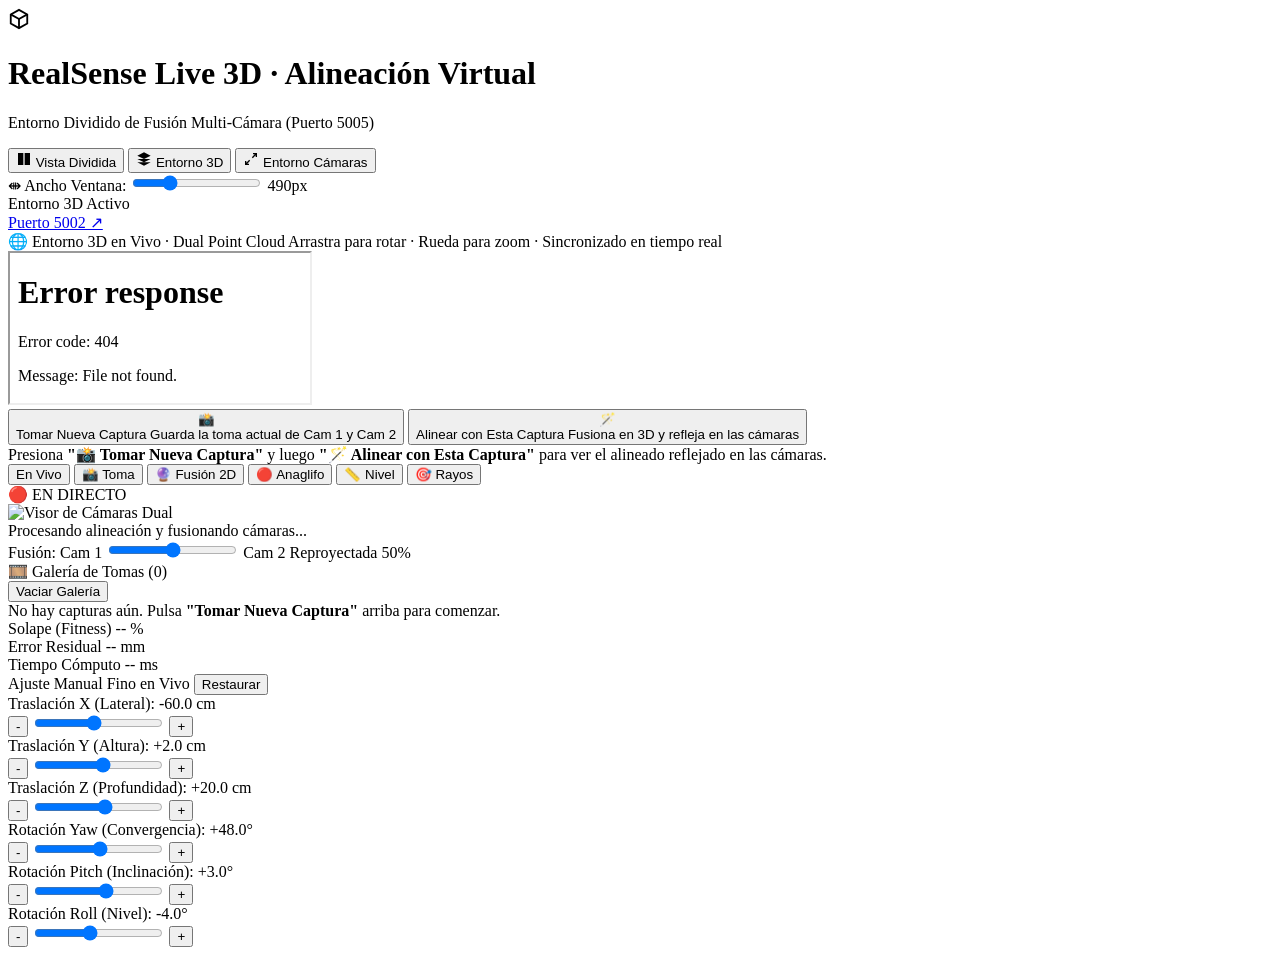
==== test_fotogrametria/web/index.html @ 61ff5392 "feat: Initial commit - RealSenseScans dual live 3D streaming, calibration studio & 3D scanning suite" ====
<!DOCTYPE html>
<html lang="es">
<head>
  <meta charset="UTF-8">
  <meta name="viewport" content="width=device-width, initial-scale=1.0">
  <title>Alineación Virtual · Dual RealSense Live 3D</title>
  <link rel="stylesheet" href="/style.css">
  <link rel="preconnect" href="https://fonts.googleapis.com">
  <link rel="preconnect" href="https://fonts.gstatic.com" crossorigin>
  <link href="https://fonts.googleapis.com/css2?family=Outfit:wght@300;400;500;600;700&family=JetBrains+Mono:wght@400;600&display=swap" rel="stylesheet">
</head>
<body>
  <!-- Barra Superior -->
  <header class="app-header glass">
    <div class="header-left">
      <div class="brand-icon">
        <svg viewBox="0 0 24 24" width="22" height="22" fill="none" stroke="currentColor" stroke-width="2"><path d="M12 2 3 7v10l9 5 9-5V7z"/><path d="m3 7 9 5 9-5"/><path d="M12 12v10"/></svg>
      </div>
      <div>
        <h1>RealSense <span class="grad">Live 3D</span> · Alineación Virtual</h1>
        <p class="subtitle">Entorno Dividido de Fusión Multi-Cámara (Puerto 5005)</p>
      </div>
    </div>

    <div class="header-center">
      <!-- Selector de Modo de Vista -->
      <div class="view-tabs">
        <button id="tab-split" class="tab-btn active" title="Ver visor 3D y panel de alineación lado a lado">
          <svg viewBox="0 0 24 24" width="16" height="16" fill="currentColor"><path d="M3 3h8v18H3zm10 0h8v18h-8z"/></svg>
          Vista Dividida
        </button>
        <button id="tab-3d" class="tab-btn" title="Ver solo el entorno 3D a pantalla completa">
          <svg viewBox="0 0 24 24" width="16" height="16" fill="currentColor"><path d="M12 2 2 7l10 5 10-5-10-5zM2 17l10 5 10-5M2 12l10 5 10-5"/></svg>
          Entorno 3D
        </button>
        <button id="tab-matches" class="tab-btn" title="Inspeccionar cámaras y capturas a pantalla completa">
          <svg viewBox="0 0 24 24" width="16" height="16" fill="currentColor"><path d="M15 3h6v6h-2V6.41l-4.29 4.3-1.42-1.42 4.3-4.29H15V3zM9 21H3v-6h2v2.59l4.29-4.3 1.42 1.42-4.3 4.29H9v2z"/></svg>
          Entorno Cámaras
        </button>
      </div>

      <!-- Slider de Control de Ancho de la Ventana -->
      <div class="panel-width-control" title="Desliza para cambiar el ancho de la ventana de alineación">
        <span class="ctrl-icon">⇼</span>
        <span class="ctrl-lbl">Ancho Ventana:</span>
        <input type="range" id="sl-panel-width" min="360" max="850" value="490" step="10">
        <span id="lbl-panel-width" class="width-val">490px</span>
      </div>
    </div>

    <div class="header-right">
      <div id="live-indicator" class="status-indicator online">
        <span class="dot"></span>
        <span id="live-status-text">Entorno 3D Activo</span>
      </div>
      <a href="http://localhost:5002" target="_blank" class="btn-external" title="Abrir visor original en pestaña nueva">
        Puerto 5002 ↗
      </a>
    </div>
  </header>

  <!-- Contenedor Principal de Trabajo con Splitter Deslizante -->
  <main class="workspace" id="workspace">
    <!-- Panel Izquierdo: Entorno 3D en Vivo (Three.js WebGL con Control Reactivo en Caliente) -->
    <section class="viewport-3d" id="viewport-3d">
      <div class="viewport-overlay-header">
        <span class="badge-3d">🌐 Entorno 3D en Vivo · Dual Point Cloud</span>
        <span class="hint-3d">Arrastra para rotar · Rueda para zoom · Sincronizado en tiempo real</span>
      </div>
      <iframe id="iframe-3d" src="/viewer3d" title="Visor 3D Three.js"></iframe>
    </section>

    <!-- Divisor Deslizante / Resizer Arrastrable -->
    <div class="resizer" id="resizer" title="Haz clic y arrastra este slider para cambiar el ancho de la ventana">
      <div class="resizer-handle"></div>
    </div>

    <!-- Panel Derecho: Estudio de Capturas y Alineación en el Entorno de Cámaras -->
    <aside class="panel-photogrammetry glass" id="panel-photogrammetry">
      
      <!-- 1. Botones Principales de Captura y Alineación -->
      <div class="studio-actions-group">
        <button id="btn-take-capture" class="btn-action btn-capture" title="Capturar instantáneamente lo que ven ambas cámaras ahora">
          <span class="btn-icon">📸</span>
          <div class="btn-col">
            <span class="btn-title">Tomar Nueva Captura</span>
            <span class="btn-sub">Guarda la toma actual de Cam 1 y Cam 2</span>
          </div>
        </button>

        <button id="btn-align" class="btn-action btn-align" title="Ejecutar Alineación Virtual y proyectar la fusión en el entorno de las cámaras">
          <span class="btn-icon">🪄</span>
          <div class="btn-col">
            <span class="btn-title">Alinear con Esta Captura</span>
            <span class="btn-sub">Fusiona en 3D y refleja en las cámaras</span>
          </div>
        </button>
      </div>

      <!-- Barra de Estado Dinámica -->
      <div id="status-banner" class="status-banner info">
        Presiona <strong>"📸 Tomar Nueva Captura"</strong> y luego <strong>"🪄 Alinear con Esta Captura"</strong> para ver el alineado reflejado en las cámaras.
      </div>

      <!-- 2. Visor de Cámaras & Diagnóstico Interactivo -->
      <div class="camera-studio-box">
        <div class="studio-header">
          <div class="visor-modes">
            <button id="vtab-live" class="vtab-btn active" title="Ver lo que las cámaras transmiten en directo">
              <span class="live-dot-mini"></span>
              En Vivo
            </button>
            <button id="vtab-snapshot" class="vtab-btn" title="Ver la foto original capturada">
              📸 Toma
            </button>
            <button id="vtab-overlay" class="vtab-btn" title="Ver la fusión 2D en perspectiva con ambas cámaras superpuestas">
              🔮 Fusión 2D
            </button>
            <button id="vtab-anaglyph" class="vtab-btn" title="Ver anaglifo estéreo 3D (Rojo / Cian)">
              🔴 Anaglifo
            </button>
            <button id="vtab-epipolar" class="vtab-btn" title="Ver líneas de nivel epipolar para comprobar alturas">
              📏 Nivel
            </button>
            <button id="vtab-matches" class="vtab-btn" title="Ver rayos de correspondencia 3D">
              🎯 Rayos
            </button>
          </div>
          <span id="visor-badge" class="visor-badge live">🔴 EN DIRECTO</span>
        </div>

        <!-- Pantalla del Visor de Cámaras -->
        <div class="visor-viewport" id="visor-viewport">
          <div id="capture-flash" class="capture-flash"></div>
          <img id="visor-img" src="/api/live_stream" alt="Visor de Cámaras Dual">
          
          <div id="visor-loader" class="visor-loader hidden">
            <div class="spinner"></div>
            <span id="loader-text">Procesando alineación y fusionando cámaras...</span>
          </div>
        </div>

        <!-- Barra de Control de Opacidad de Fusión 2D (Visible en modo Fusión 2D) -->
        <div class="overlay-opacity-bar hidden" id="overlay-opacity-bar">
          <span class="bar-lbl">Fusión:</span>
          <span class="cam-lbl">Cam 1</span>
          <input type="range" id="sl-overlay-alpha" min="0" max="100" value="50" step="5">
          <span class="cam-lbl">Cam 2 Reproyectada</span>
          <span id="lbl-overlay-alpha" class="alpha-val">50%</span>
        </div>
      </div>

      <!-- 3. Tiras / Galería de Tomas Realizadas -->
      <div class="captures-section">
        <div class="captures-header">
          <div class="captures-title">
            <span>🎞️ Galería de Tomas (<span id="captures-count">0</span>)</span>
          </div>
          <button id="btn-clear-captures" class="btn-tiny" title="Borrar todas las capturas del historial">Vaciar Galería</button>
        </div>

        <div class="captures-strip" id="captures-strip">
          <div class="gallery-empty" id="gallery-empty">
            <span>No hay capturas aún. Pulsa <strong>"Tomar Nueva Captura"</strong> arriba para comenzar.</span>
          </div>
        </div>
      </div>

      <!-- 4. Tarjetas de Métricas de Calidad -->
      <div class="metrics-row">
        <div class="metric-mini">
          <span class="m-lbl">Solape (Fitness)</span>
          <span id="m-fitness" class="m-val highlight">-- %</span>
        </div>
        <div class="metric-mini">
          <span class="m-lbl">Error Residual</span>
          <span id="m-rmse" class="m-val">-- mm</span>
        </div>
        <div class="metric-mini">
          <span class="m-lbl">Tiempo Cómputo</span>
          <span id="m-time" class="m-val">-- ms</span>
        </div>
      </div>

      <!-- 5. Sliders de Ajuste Manual Fino en Vivo (Directo a Three.js en caliente) -->
      <div class="sliders-section">
        <div class="sliders-header">
          <span>Ajuste Manual Fino en Vivo</span>
          <button id="btn-reset-pose" class="btn-tiny" title="Restaurar a calibración base física">Restaurar</button>
        </div>

        <!-- Traslación X -->
        <div class="slider-group">
          <div class="slider-label">
            <span>Traslación X (Lateral):</span>
            <span id="val-tx" class="slider-val">-60.0 cm</span>
          </div>
          <div class="slider-controls">
            <button class="step-btn" data-axis="tx" data-delta="-2">-</button>
            <input type="range" id="sl-tx" min="-110" max="0" step="0.5" value="-60">
            <button class="step-btn" data-axis="tx" data-delta="2">+</button>
          </div>
        </div>

        <!-- Traslación Y -->
        <div class="slider-group">
          <div class="slider-label">
            <span>Traslación Y (Altura):</span>
            <span id="val-ty" class="slider-val">+2.0 cm</span>
          </div>
          <div class="slider-controls">
            <button class="step-btn" data-axis="ty" data-delta="-1">-</button>
            <input type="range" id="sl-ty" min="-30" max="30" step="0.5" value="2">
            <button class="step-btn" data-axis="ty" data-delta="1">+</button>
          </div>
        </div>

        <!-- Traslación Z -->
        <div class="slider-group">
          <div class="slider-label">
            <span>Traslación Z (Profundidad):</span>
            <span id="val-tz" class="slider-val">+20.0 cm</span>
          </div>
          <div class="slider-controls">
            <button class="step-btn" data-axis="tz" data-delta="-2">-</button>
            <input type="range" id="sl-tz" min="-30" max="60" step="0.5" value="20">
            <button class="step-btn" data-axis="tz" data-delta="2">+</button>
          </div>
        </div>

        <!-- Rotación Yaw -->
        <div class="slider-group">
          <div class="slider-label">
            <span>Rotación Yaw (Convergencia):</span>
            <span id="val-yaw" class="slider-val">+48.0°</span>
          </div>
          <div class="slider-controls">
            <button class="step-btn" data-axis="yaw" data-delta="-1">-</button>
            <input type="range" id="sl-yaw" min="15" max="80" step="0.5" value="48">
            <button class="step-btn" data-axis="yaw" data-delta="1">+</button>
          </div>
        </div>

        <!-- Rotación Pitch -->
        <div class="slider-group">
          <div class="slider-label">
            <span>Rotación Pitch (Inclinación):</span>
            <span id="val-pitch" class="slider-val">+3.0°</span>
          </div>
          <div class="slider-controls">
            <button class="step-btn" data-axis="pitch" data-delta="-1">-</button>
            <input type="range" id="sl-pitch" min="-25" max="25" step="0.5" value="3">
            <button class="step-btn" data-axis="pitch" data-delta="1">+</button>
          </div>
        </div>

        <!-- Rotación Roll -->
        <div class="slider-group">
          <div class="slider-label">
            <span>Rotación Roll (Nivel):</span>
            <span id="val-roll" class="slider-val">-4.0°</span>
          </div>
          <div class="slider-controls">
            <button class="step-btn" data-axis="roll" data-delta="-1">-</button>
            <input type="range" id="sl-roll" min="-25" max="25" step="0.5" value="-4">
            <button class="step-btn" data-axis="roll" data-delta="1">+</button>
          </div>
        </div>
      </div>

    </aside>
  </main>

  <script src="/app.js"></script>
</body>
</html>
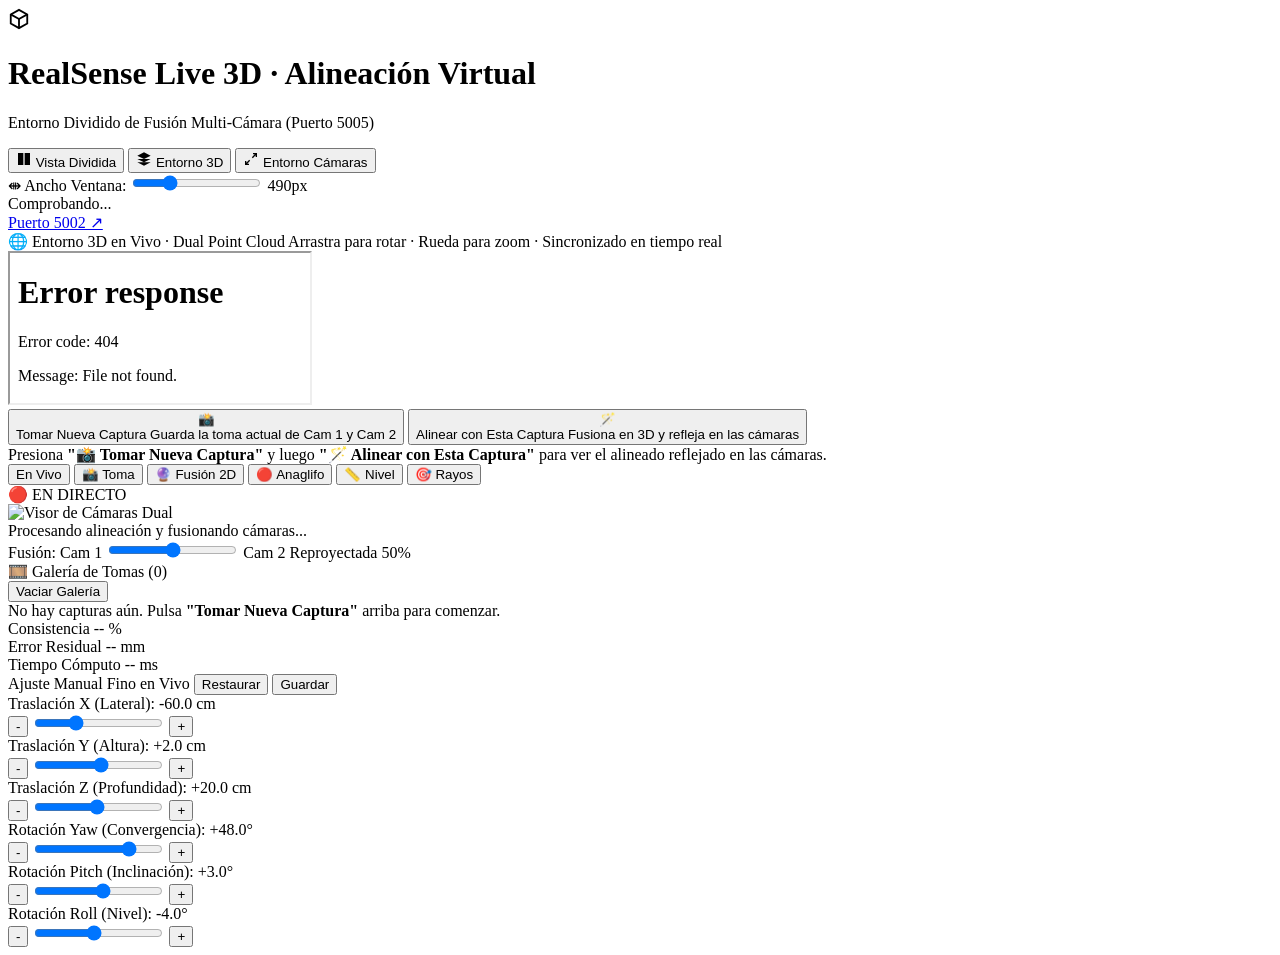
==== commit fc65edab: "feat: iteración 2 — alineación coherente con el sensor y estado veraz por cámara - live3d/alignment." ====
--- a/test_fotogrametria/web/index.html
+++ b/test_fotogrametria/web/index.html
@@ -4,7 +4,7 @@
   <meta charset="UTF-8">
   <meta name="viewport" content="width=device-width, initial-scale=1.0">
   <title>Alineación Virtual · Dual RealSense Live 3D</title>
-  <link rel="stylesheet" href="/style.css">
+  <link rel="stylesheet" href="/style.css?v=2">
   <link rel="preconnect" href="https://fonts.googleapis.com">
   <link rel="preconnect" href="https://fonts.gstatic.com" crossorigin>
   <link href="https://fonts.googleapis.com/css2?family=Outfit:wght@300;400;500;600;700&family=JetBrains+Mono:wght@400;600&display=swap" rel="stylesheet">
@@ -49,9 +49,9 @@
     </div>
 
     <div class="header-right">
-      <div id="live-indicator" class="status-indicator online">
+      <div id="live-indicator" class="status-indicator" title="Comprobando estado...">
         <span class="dot"></span>
-        <span id="live-status-text">Entorno 3D Activo</span>
+        <span id="live-status-text">Comprobando...</span>
       </div>
       <a href="http://localhost:5002" target="_blank" class="btn-external" title="Abrir visor original en pestaña nueva">
         Puerto 5002 ↗
@@ -97,6 +97,9 @@
         </button>
       </div>
 
+      <!-- Estado real del sistema (cámaras, simulación, servidor 5002) -->
+      <div id="system-banner" class="system-banner hidden"></div>
+
       <!-- Barra de Estado Dinámica -->
       <div id="status-banner" class="status-banner info">
         Presiona <strong>"📸 Tomar Nueva Captura"</strong> y luego <strong>"🪄 Alinear con Esta Captura"</strong> para ver el alineado reflejado en las cámaras.
@@ -169,7 +172,7 @@
       <!-- 4. Tarjetas de Métricas de Calidad -->
       <div class="metrics-row">
         <div class="metric-mini">
-          <span class="m-lbl">Solape (Fitness)</span>
+          <span class="m-lbl" title="Puntos comunes coherentes con lo que mide la otra cámara (proyección + espacio libre)">Consistencia</span>
           <span id="m-fitness" class="m-val highlight">-- %</span>
         </div>
         <div class="metric-mini">
@@ -186,7 +189,10 @@
       <div class="sliders-section">
         <div class="sliders-header">
           <span>Ajuste Manual Fino en Vivo</span>
-          <button id="btn-reset-pose" class="btn-tiny" title="Restaurar a calibración base física">Restaurar</button>
+          <span class="sliders-actions">
+            <button id="btn-reset-pose" class="btn-tiny" title="Volver a la calibración guardada en 5002">Restaurar</button>
+            <button id="btn-save-pose" class="btn-tiny" title="Guardar esta pose como calibración vigente">Guardar</button>
+          </span>
         </div>
 
         <!-- Traslación X -->
@@ -197,7 +203,7 @@
           </div>
           <div class="slider-controls">
             <button class="step-btn" data-axis="tx" data-delta="-2">-</button>
-            <input type="range" id="sl-tx" min="-110" max="0" step="0.5" value="-60">
+            <input type="range" id="sl-tx" min="-150" max="150" step="0.5" value="-60">
             <button class="step-btn" data-axis="tx" data-delta="2">+</button>
           </div>
         </div>
@@ -210,7 +216,7 @@
           </div>
           <div class="slider-controls">
             <button class="step-btn" data-axis="ty" data-delta="-1">-</button>
-            <input type="range" id="sl-ty" min="-30" max="30" step="0.5" value="2">
+            <input type="range" id="sl-ty" min="-60" max="60" step="0.5" value="2">
             <button class="step-btn" data-axis="ty" data-delta="1">+</button>
           </div>
         </div>
@@ -223,7 +229,7 @@
           </div>
           <div class="slider-controls">
             <button class="step-btn" data-axis="tz" data-delta="-2">-</button>
-            <input type="range" id="sl-tz" min="-30" max="60" step="0.5" value="20">
+            <input type="range" id="sl-tz" min="-100" max="150" step="0.5" value="20">
             <button class="step-btn" data-axis="tz" data-delta="2">+</button>
           </div>
         </div>
@@ -236,7 +242,7 @@
           </div>
           <div class="slider-controls">
             <button class="step-btn" data-axis="yaw" data-delta="-1">-</button>
-            <input type="range" id="sl-yaw" min="15" max="80" step="0.5" value="48">
+            <input type="range" id="sl-yaw" min="-90" max="90" step="0.5" value="48">
             <button class="step-btn" data-axis="yaw" data-delta="1">+</button>
           </div>
         </div>
@@ -249,7 +255,7 @@
           </div>
           <div class="slider-controls">
             <button class="step-btn" data-axis="pitch" data-delta="-1">-</button>
-            <input type="range" id="sl-pitch" min="-25" max="25" step="0.5" value="3">
+            <input type="range" id="sl-pitch" min="-45" max="45" step="0.5" value="3">
             <button class="step-btn" data-axis="pitch" data-delta="1">+</button>
           </div>
         </div>
@@ -262,7 +268,7 @@
           </div>
           <div class="slider-controls">
             <button class="step-btn" data-axis="roll" data-delta="-1">-</button>
-            <input type="range" id="sl-roll" min="-25" max="25" step="0.5" value="-4">
+            <input type="range" id="sl-roll" min="-45" max="45" step="0.5" value="-4">
             <button class="step-btn" data-axis="roll" data-delta="1">+</button>
           </div>
         </div>
@@ -271,6 +277,6 @@
     </aside>
   </main>
 
-  <script src="/app.js"></script>
+  <script src="/app.js?v=2"></script>
 </body>
 </html>
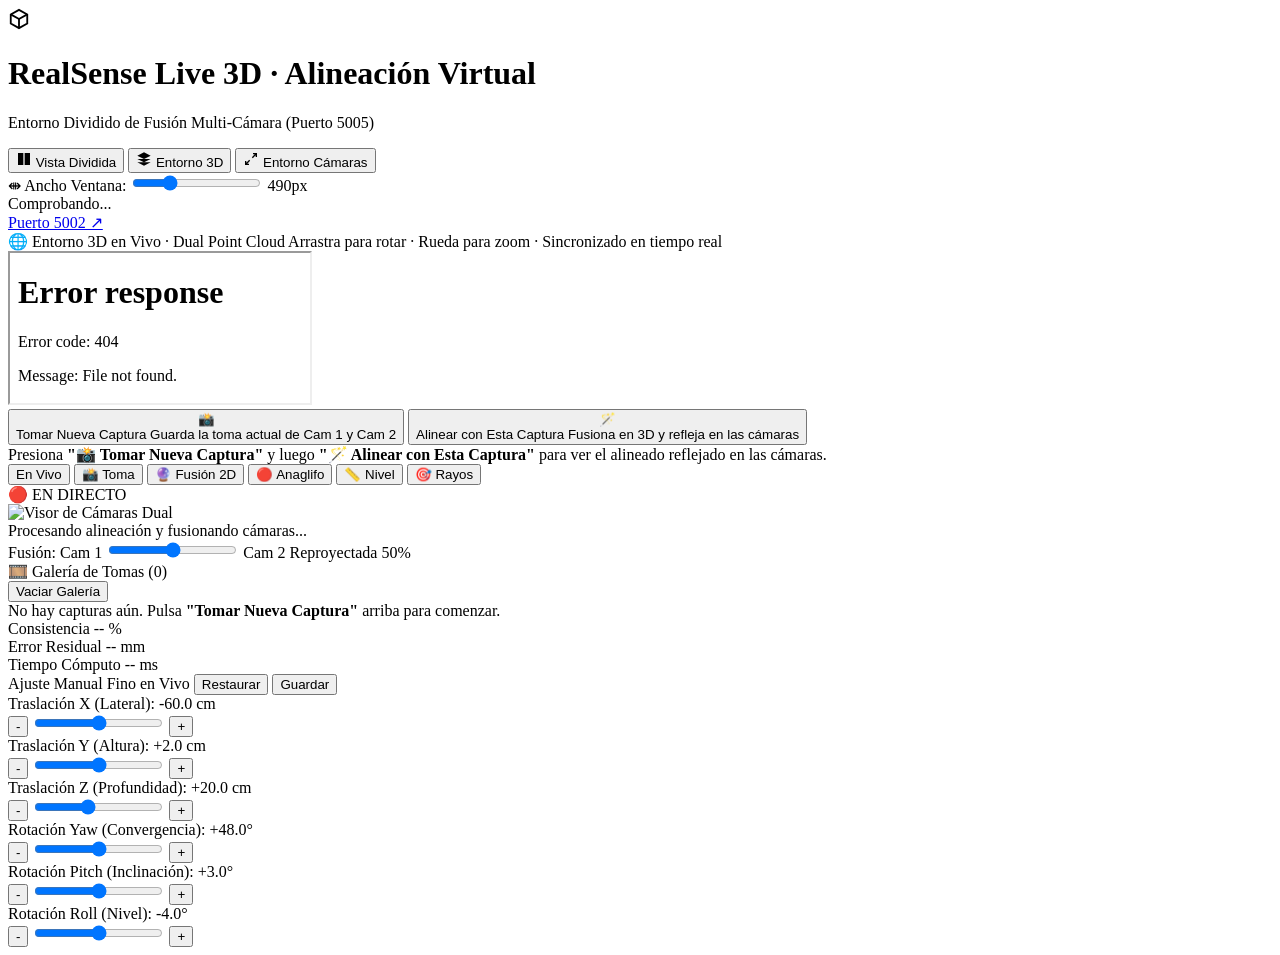
==== commit c8c55c86: "feat: búsqueda de montaje y confirmación de cámaras movidas en la alineación - alignment.py: búsqued" ====
--- a/test_fotogrametria/web/index.html
+++ b/test_fotogrametria/web/index.html
@@ -203,7 +203,7 @@
           </div>
           <div class="slider-controls">
             <button class="step-btn" data-axis="tx" data-delta="-2">-</button>
-            <input type="range" id="sl-tx" min="-150" max="150" step="0.5" value="-60">
+            <input type="range" id="sl-tx" min="-150" max="150" step="0.5" value="0">
             <button class="step-btn" data-axis="tx" data-delta="2">+</button>
           </div>
         </div>
@@ -216,7 +216,7 @@
           </div>
           <div class="slider-controls">
             <button class="step-btn" data-axis="ty" data-delta="-1">-</button>
-            <input type="range" id="sl-ty" min="-60" max="60" step="0.5" value="2">
+            <input type="range" id="sl-ty" min="-60" max="60" step="0.5" value="0">
             <button class="step-btn" data-axis="ty" data-delta="1">+</button>
           </div>
         </div>
@@ -229,7 +229,7 @@
           </div>
           <div class="slider-controls">
             <button class="step-btn" data-axis="tz" data-delta="-2">-</button>
-            <input type="range" id="sl-tz" min="-100" max="150" step="0.5" value="20">
+            <input type="range" id="sl-tz" min="-100" max="150" step="0.5" value="0">
             <button class="step-btn" data-axis="tz" data-delta="2">+</button>
           </div>
         </div>
@@ -242,7 +242,7 @@
           </div>
           <div class="slider-controls">
             <button class="step-btn" data-axis="yaw" data-delta="-1">-</button>
-            <input type="range" id="sl-yaw" min="-90" max="90" step="0.5" value="48">
+            <input type="range" id="sl-yaw" min="-90" max="90" step="0.5" value="0">
             <button class="step-btn" data-axis="yaw" data-delta="1">+</button>
           </div>
         </div>
@@ -255,7 +255,7 @@
           </div>
           <div class="slider-controls">
             <button class="step-btn" data-axis="pitch" data-delta="-1">-</button>
-            <input type="range" id="sl-pitch" min="-45" max="45" step="0.5" value="3">
+            <input type="range" id="sl-pitch" min="-45" max="45" step="0.5" value="0">
             <button class="step-btn" data-axis="pitch" data-delta="1">+</button>
           </div>
         </div>
@@ -268,7 +268,7 @@
           </div>
           <div class="slider-controls">
             <button class="step-btn" data-axis="roll" data-delta="-1">-</button>
-            <input type="range" id="sl-roll" min="-45" max="45" step="0.5" value="-4">
+            <input type="range" id="sl-roll" min="-45" max="45" step="0.5" value="0">
             <button class="step-btn" data-axis="roll" data-delta="1">+</button>
           </div>
         </div>
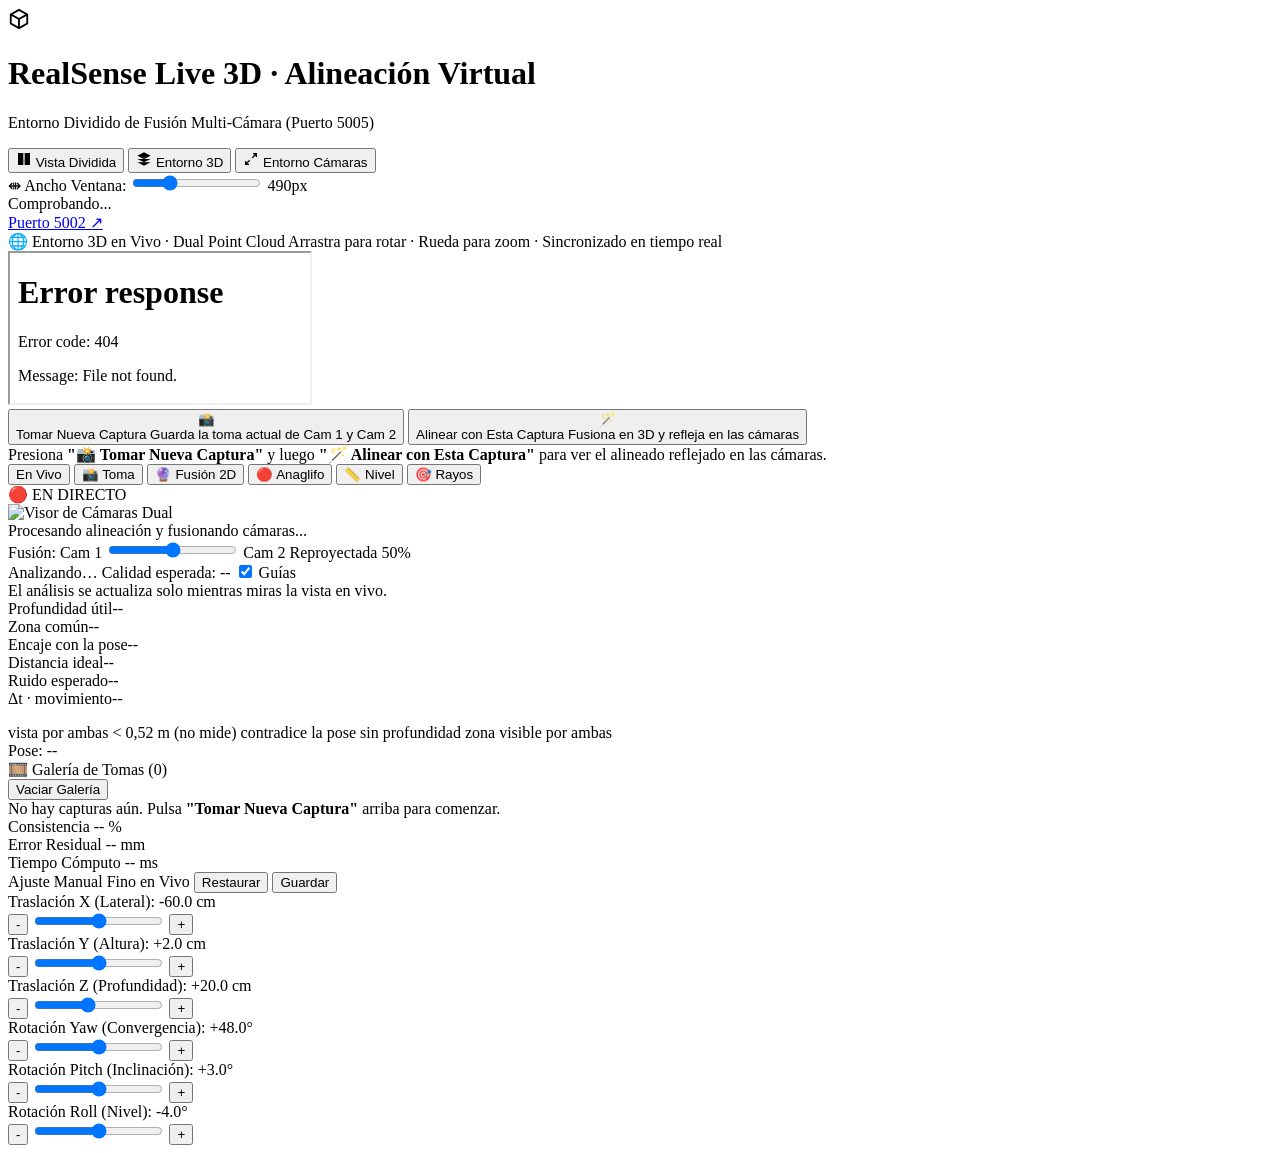
==== commit b36305b0: "feat(estudio): previsualización de la toma con calidad esperada y guías; plan 11 - alignment.preflig" ====
--- a/test_fotogrametria/web/index.html
+++ b/test_fotogrametria/web/index.html
@@ -151,6 +151,48 @@
           <span class="cam-lbl">Cam 2 Reproyectada</span>
           <span id="lbl-overlay-alpha" class="alpha-val">50%</span>
         </div>
+
+        <!-- Previsualización de la toma: calidad esperada ANTES de capturar -->
+        <div class="preflight-box" id="preflight-box">
+          <div class="pf-head">
+            <span id="pf-level" class="pf-level pf-pending">Analizando…</span>
+            <span id="pf-quality" class="pf-quality">Calidad esperada: --</span>
+            <label class="pf-toggle" title="Pintar zona común, zona demasiado cerca y cuadrícula sobre la vista en vivo">
+              <input type="checkbox" id="pf-guides" checked> Guías
+            </label>
+          </div>
+          <div id="pf-headline" class="pf-headline">El análisis se actualiza solo mientras miras la vista en vivo.</div>
+          <div class="pf-grid">
+            <div class="pf-cell" title="Píxeles con profundidad entre 0,52 y 3 m (rango útil del D455)">
+              <span class="pf-lbl">Profundidad útil</span><span id="pf-depth" class="pf-val">--</span>
+            </div>
+            <div class="pf-cell" title="Superficie que ven ambas cámaras según la pose usada. El motor necesita al menos el mínimo">
+              <span class="pf-lbl">Zona común</span><span id="pf-area" class="pf-val">--</span>
+              <div class="pf-bar"><div id="pf-area-bar" class="pf-bar-fill"></div><div id="pf-area-min" class="pf-bar-min"></div></div>
+            </div>
+            <div class="pf-cell" title="Zona común que coincide con la pose (± error que el ICP corrige) y la que ya coincide al milímetro">
+              <span class="pf-lbl">Encaje con la pose</span><span id="pf-cons" class="pf-val">--</span>
+            </div>
+            <div class="pf-cell" title="Distancia desde la Cam 1 a la que ambas cámaras ven mejor (centro de la zona compartida)">
+              <span class="pf-lbl">Distancia ideal</span><span id="pf-dist" class="pf-val">--</span>
+            </div>
+            <div class="pf-cell" title="Ruido de profundidad esperado a la distancia actual: crece con la distancia al cuadrado">
+              <span class="pf-lbl">Ruido esperado</span><span id="pf-noise" class="pf-val">--</span>
+            </div>
+            <div class="pf-cell" title="Desfase entre cámaras y parte de la imagen que cambia entre análisis">
+              <span class="pf-lbl">Δt · movimiento</span><span id="pf-sync" class="pf-val">--</span>
+            </div>
+          </div>
+          <ul id="pf-issues" class="pf-issues"></ul>
+          <div class="pf-legend">
+            <span><i class="sw sw-common"></i>vista por ambas</span>
+            <span><i class="sw sw-near"></i>&lt; 0,52 m (no mide)</span>
+            <span><i class="sw sw-conflict"></i>contradice la pose</span>
+            <span><i class="sw sw-dark"></i>sin profundidad</span>
+            <span><i class="sw sw-frustum"></i>zona visible por ambas</span>
+          </div>
+          <div id="pf-pose" class="pf-pose">Pose: --</div>
+        </div>
       </div>
 
       <!-- 3. Tiras / Galería de Tomas Realizadas -->
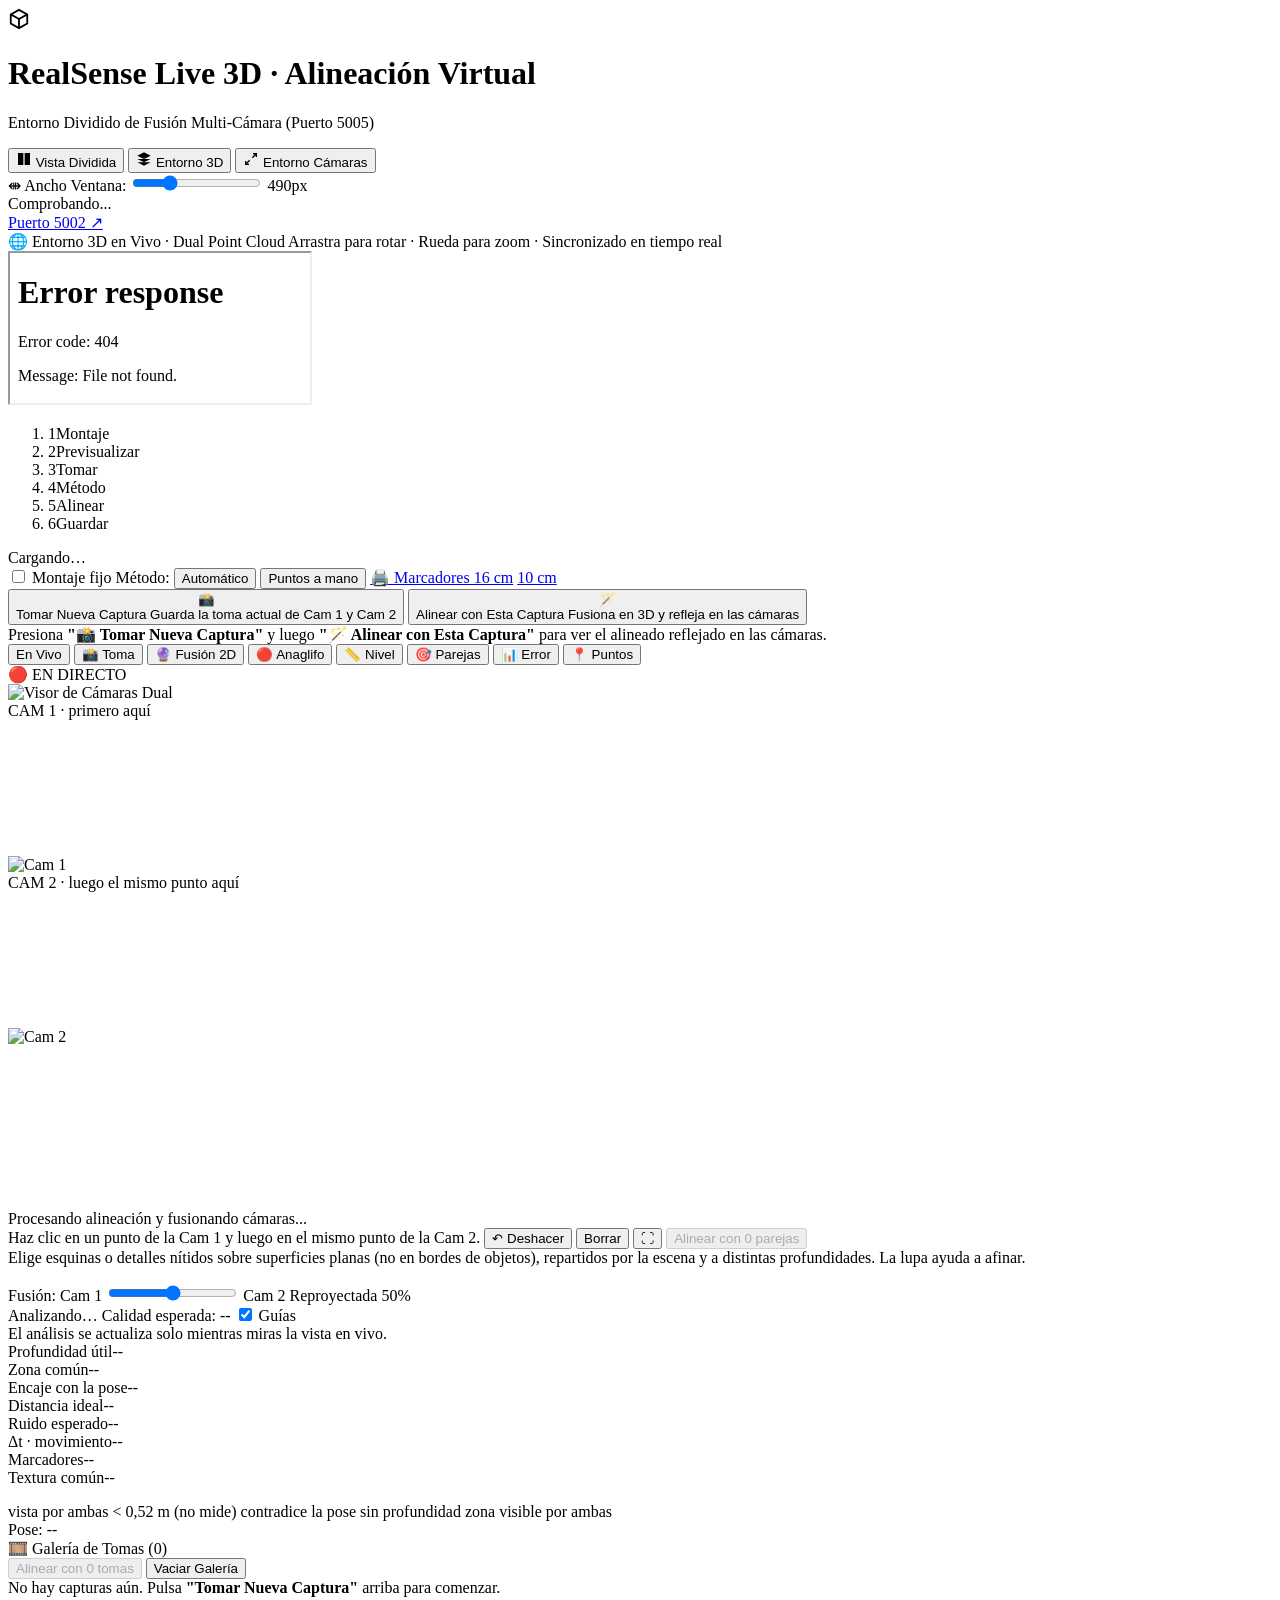
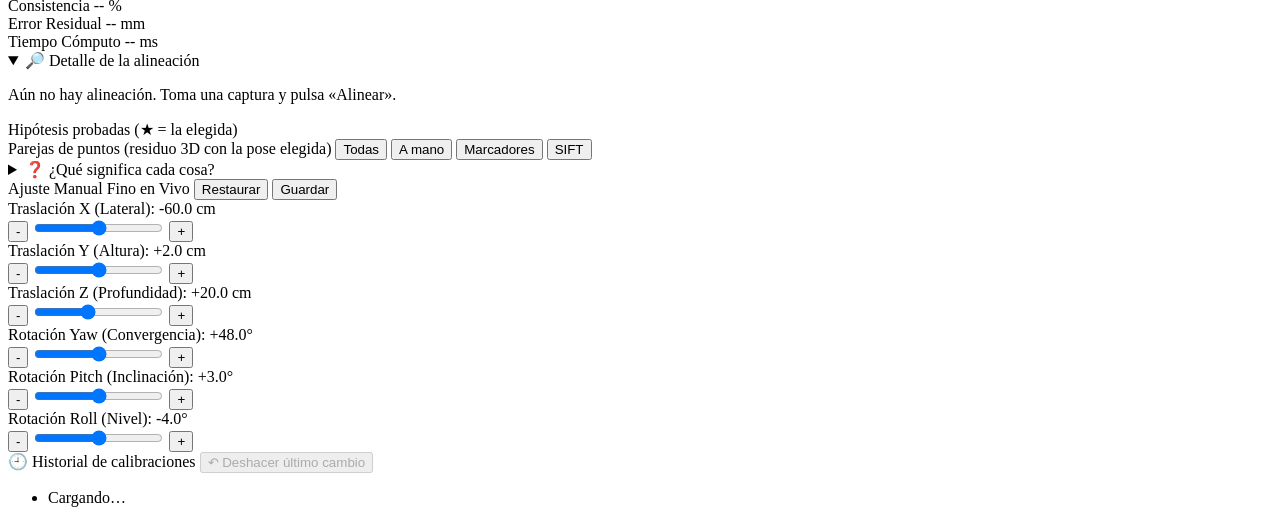
==== commit 4b6f88e0: "feat: alineación guiada con marcadores ArUco, puntos a mano e interfaz explicativa; plan 12 - Motor:" ====
--- a/test_fotogrametria/web/index.html
+++ b/test_fotogrametria/web/index.html
@@ -78,6 +78,31 @@
     <!-- Panel Derecho: Estudio de Capturas y Alineación en el Entorno de Cámaras -->
     <aside class="panel-photogrammetry glass" id="panel-photogrammetry">
       
+      <!-- 0. Asistente: pasos para calibrar sin adivinar -->
+      <div class="wizard" id="wizard">
+        <ol class="wz-steps">
+          <li id="wz-1"><span class="wz-n">1</span><span class="wz-t">Montaje</span></li>
+          <li id="wz-2"><span class="wz-n">2</span><span class="wz-t">Previsualizar</span></li>
+          <li id="wz-3"><span class="wz-n">3</span><span class="wz-t">Tomar</span></li>
+          <li id="wz-4"><span class="wz-n">4</span><span class="wz-t">Método</span></li>
+          <li id="wz-5"><span class="wz-n">5</span><span class="wz-t">Alinear</span></li>
+          <li id="wz-6"><span class="wz-n">6</span><span class="wz-t">Guardar</span></li>
+        </ol>
+        <div class="wz-hint" id="wz-hint">Cargando…</div>
+        <div class="wz-row">
+          <label class="wz-check" title="Las cámaras están sujetas y no se van a mover">
+            <input type="checkbox" id="wz-mount-ok"> Montaje fijo
+          </label>
+          <span class="wz-sep"></span>
+          <span class="wz-lbl">Método:</span>
+          <button class="seg-btn active" data-method="auto" title="Marcadores ArUco si los hay, fotogrametría y geometría (ICP)">Automático</button>
+          <button class="seg-btn" data-method="manual" title="Tú marcas el mismo punto en las dos cámaras (4–6 parejas)">Puntos a mano</button>
+          <span class="wz-sep"></span>
+          <a class="btn-tiny" href="/api/markers.pdf?tam=16" target="_blank" title="Hoja A4 con marcadores de 16 cm (uno por página)">🖨️ Marcadores 16 cm</a>
+          <a class="btn-tiny" href="/api/markers.pdf?tam=10" target="_blank" title="Hoja A4 con marcadores de 10 cm (dos por página)">10 cm</a>
+        </div>
+      </div>
+
       <!-- 1. Botones Principales de Captura y Alineación -->
       <div class="studio-actions-group">
         <button id="btn-take-capture" class="btn-action btn-capture" title="Capturar instantáneamente lo que ven ambas cámaras ahora">
@@ -125,8 +150,14 @@
             <button id="vtab-epipolar" class="vtab-btn" title="Ver líneas de nivel epipolar para comprobar alturas">
               📏 Nivel
             </button>
-            <button id="vtab-matches" class="vtab-btn" title="Ver rayos de correspondencia 3D">
-              🎯 Rayos
+            <button id="vtab-matches" class="vtab-btn" title="Ver parejas de puntos (SIFT, marcadores, a mano) y si encajan">
+              🎯 Parejas
+            </button>
+            <button id="vtab-error" class="vtab-btn" title="Mapa de error: distancia entre las superficies de ambas cámaras con la pose">
+              📊 Error
+            </button>
+            <button id="vtab-points" class="vtab-btn" title="Marcar a mano el mismo punto en las dos cámaras">
+              📍 Puntos
             </button>
           </div>
           <span id="visor-badge" class="visor-badge live">🔴 EN DIRECTO</span>
@@ -136,11 +167,33 @@
         <div class="visor-viewport" id="visor-viewport">
           <div id="capture-flash" class="capture-flash"></div>
           <img id="visor-img" src="/api/live_stream" alt="Visor de Cámaras Dual">
+          <!-- Selector de puntos a mano: clic en Cam 1 y luego en el mismo punto en Cam 2 -->
+          <div id="points-picker" class="points-picker hidden">
+            <div class="pp-cam"><div class="pp-lbl">CAM 1 · primero aquí</div>
+              <div class="pp-stage"><img id="pp-img1" alt="Cam 1" draggable="false"><svg id="pp-svg1"></svg></div></div>
+            <div class="pp-cam"><div class="pp-lbl">CAM 2 · luego el mismo punto aquí</div>
+              <div class="pp-stage"><img id="pp-img2" alt="Cam 2" draggable="false"><svg id="pp-svg2"></svg></div></div>
+            <canvas id="pp-loupe" class="pp-loupe hidden" width="160" height="160"></canvas>
+          </div>
           
           <div id="visor-loader" class="visor-loader hidden">
             <div class="spinner"></div>
             <span id="loader-text">Procesando alineación y fusionando cámaras...</span>
           </div>
+        </div>
+
+        <!-- Barra de puntos a mano -->
+        <div id="points-bar" class="points-bar hidden">
+          <div class="pp-head">
+            <span id="pp-status" class="pp-status">Haz clic en un punto de la Cam 1 y luego en el mismo punto de la Cam 2.</span>
+            <button id="pp-undo" class="btn-tiny" title="Quitar el último punto">↶ Deshacer</button>
+            <button id="pp-clear" class="btn-tiny" title="Borrar todas las parejas de esta toma">Borrar</button>
+            <button id="pp-full" class="btn-tiny" title="Ver las cámaras a pantalla completa para marcar con precisión">⛶</button>
+            <button id="pp-align" class="btn-tiny primary" disabled>Alinear con 0 parejas</button>
+          </div>
+          <div class="pp-tips">Elige esquinas o detalles nítidos sobre superficies planas (no en bordes de objetos), repartidos por
+            la escena y a distintas profundidades. La lupa ayuda a afinar.</div>
+          <ol id="pp-list" class="pp-list"></ol>
         </div>
 
         <!-- Barra de Control de Opacidad de Fusión 2D (Visible en modo Fusión 2D) -->
@@ -182,6 +235,12 @@
             <div class="pf-cell" title="Desfase entre cámaras y parte de la imagen que cambia entre análisis">
               <span class="pf-lbl">Δt · movimiento</span><span id="pf-sync" class="pf-val">--</span>
             </div>
+            <div class="pf-cell" title="Marcadores ArUco detectados: los comunes a ambas cámaras dan la pose directamente">
+              <span class="pf-lbl">Marcadores</span><span id="pf-markers" class="pf-val">--</span>
+            </div>
+            <div class="pf-cell" title="Puntos de interés en la zona común: lo que tendrá la fotogrametría (SIFT)">
+              <span class="pf-lbl">Textura común</span><span id="pf-texture" class="pf-val">--</span>
+            </div>
           </div>
           <ul id="pf-issues" class="pf-issues"></ul>
           <div class="pf-legend">
@@ -201,6 +260,7 @@
           <div class="captures-title">
             <span>🎞️ Galería de Tomas (<span id="captures-count">0</span>)</span>
           </div>
+          <button id="btn-align-multi" class="btn-tiny primary" disabled title="Marca 2 o más tomas (casilla «multi») de la misma escena quieta">Alinear con 0 tomas</button>
           <button id="btn-clear-captures" class="btn-tiny" title="Borrar todas las capturas del historial">Vaciar Galería</button>
         </div>
 
@@ -226,6 +286,46 @@
           <span id="m-time" class="m-val">-- ms</span>
         </div>
       </div>
+
+      <!-- 4b. Detalle de la alineación: qué se probó, qué ganó y por qué -->
+      <details class="align-detail" id="align-detail" open>
+        <summary>🔎 Detalle de la alineación</summary>
+        <div id="ad-summary" class="ad-summary"><p>Aún no hay alineación. Toma una captura y pulsa «Alinear».</p></div>
+        <div id="ad-error" class="ad-error"></div>
+        <div class="ad-block">
+          <div class="ad-title">Hipótesis probadas <span class="dim">(★ = la elegida)</span></div>
+          <div class="ad-scroll"><table id="ad-candidates" class="ad-table"></table></div>
+        </div>
+        <div class="ad-block">
+          <div class="ad-title">Parejas de puntos <span class="dim">(residuo 3D con la pose elegida)</span>
+            <span class="ad-filters">
+              <button class="seg-btn small active" data-kind="all">Todas</button>
+              <button class="seg-btn small" data-kind="manual">A mano</button>
+              <button class="seg-btn small" data-kind="marcador">Marcadores</button>
+              <button class="seg-btn small" data-kind="sift">SIFT</button>
+            </span>
+          </div>
+          <div class="ad-scroll"><table id="ad-corr" class="ad-table"></table></div>
+        </div>
+      </details>
+
+      <details class="glossary">
+        <summary>❓ ¿Qué significa cada cosa?</summary>
+        <dl>
+          <dt>Alineación</dt><dd>Calcular dónde está la Cam 2 respecto a la Cam 1 (desplazamiento y giro) para que sus nubes encajen.</dd>
+          <dt>Consistencia</dt><dd>De los puntos que ven las dos cámaras, qué porcentaje coincide al proyectarlos en la otra (dentro del ruido del sensor). ≥ 85 % buena, ≥ 70 % aceptable.</dd>
+          <dt>Puntos comunes</dt><dd>Cuántos puntos (rejilla de 1 cm) ven ambas cámaras y coinciden. Cuantos más, más fiable.</dd>
+          <dt>RMSE</dt><dd>Distancia media entre la superficie que mide una cámara y la que mide la otra en la zona común. Compárala con el ruido esperado.</dd>
+          <dt>Ruido esperado (D455)</dt><dd>Crece con la distancia al cuadrado: ~2 mm a 1 m, ~9 mm a 2 m, ~21 mm a 3 m. Por eso conviene calibrar a 0,8–2 m.</dd>
+          <dt>Fotogrametría (SIFT)</dt><dd>Busca el mismo detalle de color en las dos fotos. Falla con más de ~35° entre cámaras o con texturas repetidas (ladrillo, cuadros): por eso casi no encuentra parejas en tu montaje.</dd>
+          <dt>Marcadores ArUco</dt><dd>Cuadrados impresos con un número. Cada uno da 4 esquinas inequívocas aunque las cámaras estén muy giradas. Es lo más fiable: imprímelos, pégalos planos y que los vean ambas.</dd>
+          <dt>Puntos a mano</dt><dd>Tú indicas qué punto es cuál en cada cámara. Con 4–6 parejas sale la pose; si una está mal, se descarta y se avisa.</dd>
+          <dt>ICP</dt><dd>«Punto más cercano, repetido»: desde una pose aproximada acerca la nube de la Cam 2 a la de la Cam 1 hasta que encajan. Muy preciso, pero necesita empezar cerca (pocos cm y grados).</dd>
+          <dt>FPFH / búsqueda de montaje</dt><dd>Buscan la pose solo por la forma 3D cuando no hay otra pista. Pueden confundirse en escenas simétricas, por eso exigen más zona común.</dd>
+          <dt>Mapa de error</dt><dd>Cada píxel de la Cam 1 coloreado por la distancia a la superficie de la Cam 2: verde &lt; 5 mm, amarillo 5–10, naranja 10–20, rojo &gt; 20 mm.</dd>
+          <dt>Multi-toma</dt><dd>Alinea varias tomas de una escena quieta y promedia las poses: reduce el error y descarta una toma rara.</dd>
+        </dl>
+      </details>
 
       <!-- 5. Sliders de Ajuste Manual Fino en Vivo (Directo a Three.js en caliente) -->
       <div class="sliders-section">
@@ -316,9 +416,17 @@
         </div>
       </div>
 
+      <!-- 6. Historial de calibraciones (deshacer) -->
+      <div class="history-box">
+        <div class="captures-header">
+          <span>🕘 Historial de calibraciones</span>
+          <button id="btn-undo-calib" class="btn-tiny" disabled title="Volver a la calibración anterior (se puede rehacer)">↶ Deshacer último cambio</button>
+        </div>
+        <ul id="history-list" class="history-list"><li class="dim">Cargando…</li></ul>
+      </div>
     </aside>
   </main>
 
-  <script src="/app.js?v=2"></script>
+  <script src="/app.js?v=3"></script>
 </body>
 </html>
